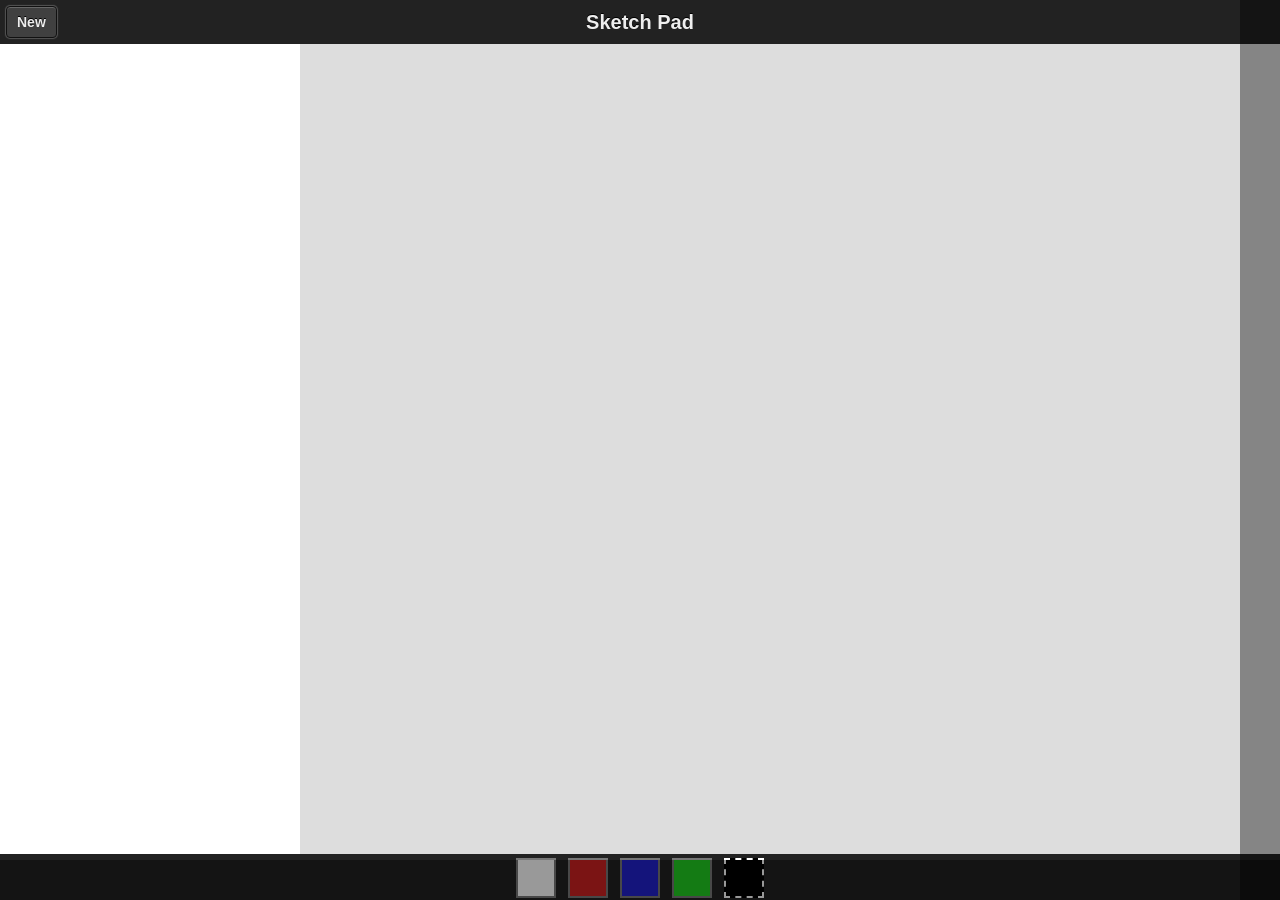
==== www/index.html @ f1b57d51 "First commit First commit" ====
<!doctype html>
<html>
<head>
    <title>Sketch Pad</title>
    <meta name="viewport" content="width=device-width, initial-scale=1.0, maximum-scale=1.0, minimum-scale=1.0, user-scalable=0" />
	<script src="js/jquery-1.8.2.min.js"></script>
	
	<script src="http://10.0.0.7:8080/target/target-script-min.js#anonymous"></script>
    <style type="text/css">
body {
    margin:0px;
    width:100%;
    height:100%;
    overflow:hidden;
    font-family:Arial;
    /* prevent text selection on ui */
    user-select: none;
    -webkit-user-select: none;
    -moz-user-select: none;
    -ms-user-select: none;
    /* prevent scrolling in windows phone */
    -ms-touch-action: none;
    /* prevent selection highlight */
    -webkit-tap-highlight-color: rgba(0,0,0,0);
}
        
.header, .footer{
    position: absolute;
    background-color: #222;
    text-align: center;
}
.header {
    top: 0px;
    left: 0px;
    right: 0px;
    height: 32px;
    padding:6px;
}
.footer {
    bottom: 0px;
    left: 0px;
    right: 0px;
    height: 42px;
    padding:2px;    
}
.title {
    width: auto;
    line-height: 32px;
    font-size: 20px;
    font-weight: bold;
    color: #eee;
    text-shadow: 0px -1px #000;
    padding:0 60px;
}
.navbtn {
    cursor: pointer;
    float:left;
    padding: 6px 10px;
    font-weight: bold;
    line-height: 18px;
    font-size: 14px;
    color: #eee;
    text-shadow: 0px -1px #000;
    border: solid 1px #111;
    border-radius: 4px;
    background-color: #404040;
    box-shadow: 0 0 1px 1px #555,inset 0 1px 0 0 #666;     
}
.navbtn-hover, .navbtn:active {
    color: #222;
    text-shadow: 0px 1px #aaa;
    background-color: #aaa;
    box-shadow: 0 0 1px 1px #444,inset 0 1px 0 0 #ccc;   
}

#content{
    position: absolute;
    top: 44px;
    left: 0px;
    right: 0px;
    bottom: 46px;
    overflow:hidden;
    background-color:#ddd;
}
#canvas{
    cursor:crosshair ;
    background-color:#fff;
	
}

#xbar {
	position:absolute;
	bottom:0px;
	width:100%;
	height:40px;
	background-color:rgba(0,0,0,0.4);
	z-index:1 !important;
}

#ybar {
	position:absolute;
	right:0px;
	height:100%;
	width:40px;
	background-color:rgba(0,0,0,0.4);
	z-index:1 !important;
}


.palette-case {
    width:260px;
    margin:auto;
    text-align:center;
}
.palette-box {
    float:left;
    padding:2px 6px 2px 6px;
}
.palette {
    border:2px solid #777;
    height:36px;
    width:36px;
}
.red{
    background-color:#c22;
}
.blue{
    background-color:#22c;
}
.green{
    background-color:#2c2;
}
.white{
    background-color:#fff;
}
.black{
    background-color:#000;
    border:2px dashed #fff;
}
    </style>
	<script type="text/javascript">
	
var ctx, color = "#000";	

$(document).ready(function () {
	
	// setup a new canvas for drawing wait for device init
    setTimeout(function(){
	   newCanvas();
    }, 1000);
		
	// reset palette selection (css) and select the clicked color for canvas strokeStyle
	$(".palette").click(function(){
		$(".palette").css("border-color", "#777");
		$(".palette").css("border-style", "solid");
		$(this).css("border-color", "#fff");
		$(this).css("border-style", "dashed");
		color = $(this).css("background-color");
		ctx.beginPath();
		ctx.strokeStyle = color;
	});
	
	var mouseDown = 0;
document.body.onmousedown = function() { 
    mouseDown = 1;
}
document.body.onmouseup = function() {
    mouseDown = 0;
}
	//COSMOS clicking
	click = {};
	click.x = 0;
	click.y = 0;
	prev = {};
	prev.x = 0;
	prev.y = 0;
	
	xdown = false;
	ydown = false;
	
	$("#xbar").on("touchstart",function(e){
	
	 e.stopPropagation();
	 e.preventDefault()
	  e = e.originalEvent
		xdown = true;
		prev.x = click.x
		click.x = e.changedTouches[0].pageX
		
		if(xdown && ydown){
		_e = $.Event('touchstart');
		//click.x = e.changedTouches[0].pageX
		//click.y = click.y
		_e.pageX = click.x
		_e.pageY =  click.y	
		
		start(_e);
		}
		
	});
	
	$("#xbar").on("touchmove",function(e){
	 e.stopPropagation();
	 
	 e.preventDefault();
	 e = e.originalEvent
	 prev.x = click.x
	  click.x =  e.changedTouches[0].pageX >300 ? e.changedTouches[1].pageX: e.changedTouches[0].pageX
	
	
	 if(click.x>300)
	 	 click.x = prev.x
		 
		if(xdown && ydown){
		
		_e = $.Event('touchmove');
		//click.x = e.changedTouches[0].pageX		
		_e.pageX = click.x
		_e.pageY =  click.y	
		move(_e);
		}
	});
	
	$("#xbar").on("touchend",function(e){
	 e.stopPropagation();
	 e.preventDefault()
	 
		xdown = false;
		

	});
	
	$("#ybar").on("touchstart",function(e){
	
	  e.stopPropagation();
	 e.preventDefault()
	  e = e.originalEvent
		ydown = true;
		prev.y = click.y
		
		click.y = e.changedTouches[0].pageY
		
		
		if(xdown && ydown){
		
		//e = e.originalEvent
		_e = $.Event('touchstart');
		
		//click.y = e.changedTouches[0].pageY
		_e.pageX = click.x
		_e.pageY =  click.y	
		
		start(_e);
		}
		
	});
	
	$("#ybar").on("touchmove",function(e){
	 e.stopPropagation();
	 e.preventDefault()
	 e = e.originalEvent
	 	prev.y = click.y
		
	 click.y =  e.changedTouches[0].pageY >570? e.changedTouches[1].pageY: e.changedTouches[0].pageY
	
	 
	 if(click.y>570)
	 	 click.y = prev.y
	if(xdown && ydown){
		//e = e.originalEvent
		_e = $.Event('touchmove');
		
		//click.y = e.changedTouches[0].pageY
		_e.pageX = click.x
		_e.pageY =  click.y	
		
		move(_e);
		}
	});
	
	$("#ybar").on("touchend",function(e){
	
	 e.stopPropagation();
	 e.preventDefault()
	 
		ydown = false;

	});

function start(e) {
		ctx.beginPath();
		console.log("move to " + e.pageX +"," + e.pageY)		
		ctx.moveTo(e.pageX,e.pageY);
	}
 function move(e) {
		ctx.lineTo(e.pageX,e.pageY);
		console.log("line to " + e.pageX +"," + e.pageY)	
		ctx.stroke();
	}
/*	
	$("#ybar").mousedown(function(e){
		click.x = click.x
		click.y = e.pageY
		_e.pageX = click.x
		_e.pageY =  click.y	
		_e = $.Event('mousedown');
		
		console.log(_e)
		$("canvas").trigger(_e);
	});
	
	$("#ybar").mousemove(function(e){		
		click.x = click.x
		click.y = e.pageY
		_e = $.Event('mousemove');
		_e.pageX = click.x
		_e.pageY =  click.y	
		$("canvas").trigger(_e);
	});
	
	$("#ybar").mouseup(function(e){		
		click.x = e.pageX
		click.y = e.pageY
		_e = $.Event('mouseup');
		_e.pageX = click.x
		_e.pageY =  click.y	
		$("canvas").trigger(_e);
	});
	
	
	$("#xbar").mousedown(function(e){
		_e = $.Event('mousedown');
		click.x = e.pageX
		click.y = click.y
		_e.pageX = click.x
		_e.pageY =  click.y	
		console.log(_e)
		$("canvas").trigger(_e);
	});
	
	$("#xbar").mousemove(function(e){	
		click.x = e.pageX
		click.y = click.y	
		_e = $.Event('mousemove');
		_e.pageX = click.x
		_e.pageY =  click.y		
		$("canvas").trigger(_e);
	});
	
	$("#xbar").mouseup(function(e){		
		click.x = e.pageX
		click.y = click.y
		_e = $.Event('mouseup');
		_e.pageX = click.x
		_e.pageY =  click.y	
		$("canvas").trigger(_e);
	});
	
	
	$("#ybar").mousedown(function(e){
		click.x = click.x
		click.y = e.pageY
		_e = $.Event('mousedown');
		_e.pageX = click.x
		_e.pageY =  click.y	
		console.log(_e)
		$("canvas").trigger(_e);
	});
	
	$("#ybar").mousemove(function(e){		
		click.x = click.x
		click.y = e.pageY
		_e = $.Event('mousemove');
		_e.pageX = click.x
		_e.pageY =  click.y	
		$("canvas").trigger(_e);
	});
	
	$("#ybar").mouseup(function(e){		
		click.x = e.pageX
		click.y = e.pageY
		_e = $.Event('mouseup');
		_e.pageX = click.x
		_e.pageY =  click.y	
		$("canvas").trigger(_e);
	});
	
    
    */
    
    
	// link the new button with newCanvas() function
	$("#new").click(function() {
		newCanvas();
	});
});

// function to setup a new canvas for drawing
function newCanvas(){
	//define and resize canvas
    $("#content").height($(window).height()-90);
    var canvas = '<canvas id="canvas" width="'+300+'" height="'+($(window).height()-90)+'"></canvas>';
	$("#content").html(canvas);
    
    // setup canvas
	ctx=document.getElementById("canvas").getContext("2d");
	ctx.strokeStyle = color;
	ctx.lineWidth = 5;	
	
	// setup to trigger drawing on mouse or touch
	$("#canvas").drawTouch();
    $("#canvas").drawPointer();
	$("#canvas").drawMouse();
}



// prototype to	start drawing on touch using canvas moveTo and lineTo

/*
$.fn.drawTouch = function() {
	var _start = function(e) {
		console.log("Reached")
		ctx.beginPath();
		
       	 e = e.originalEvent;
		
		x = e.changedTouches[0].pageX;
		y = e.changedTouches[0].pageY-44;
		
		console.log("move to: " + e.pageX+","+e.pageY);
		ctx.moveTo(e.pageX,e.pageY);
	};
	var _move = function(e) {
		
		//e.preventDefault();
		
        e = e.originalEvent;
		x = e.changedTouches[0].pageX;
		y = e.changedTouches[0].pageY-44;		
		
		console.log("line to: " + e.pageX+","+e.pageY);
		ctx.lineTo(e.pageX,e.pageY);
		ctx.stroke();
	};
	//$("#canvas").on("touchstart", start);
	//$("#canvas").on("touchmove", move);	
}; 
    
*/   

</script>
</head>
<body>
<div id = "xbar"></div>
<div id = "ybar"></div>
<div id="page">
    <div class="header">
		<a id="new" class="navbtn">New</a>
        <div class="title">Sketch Pad</div>
    </div>
    <div id="content"><p style="text-align:center">Loading Canvas...</p></div>
    <div class="footer">
		<div class="palette-case">
			<div class="palette-box">
				<div class="palette white"></div>
			</div>	
			<div class="palette-box">
				<div class="palette red"></div>
			</div>
			<div class="palette-box">
				<div class="palette blue"></div>
			</div>
			<div class="palette-box">
				<div class="palette green"></div>
			</div>
			<div class="palette-box">
				<div class="palette black"></div>
			</div>		
			<div style="clear:both"></div>
		</div>
    </div>
</div> 
</body>
</html>
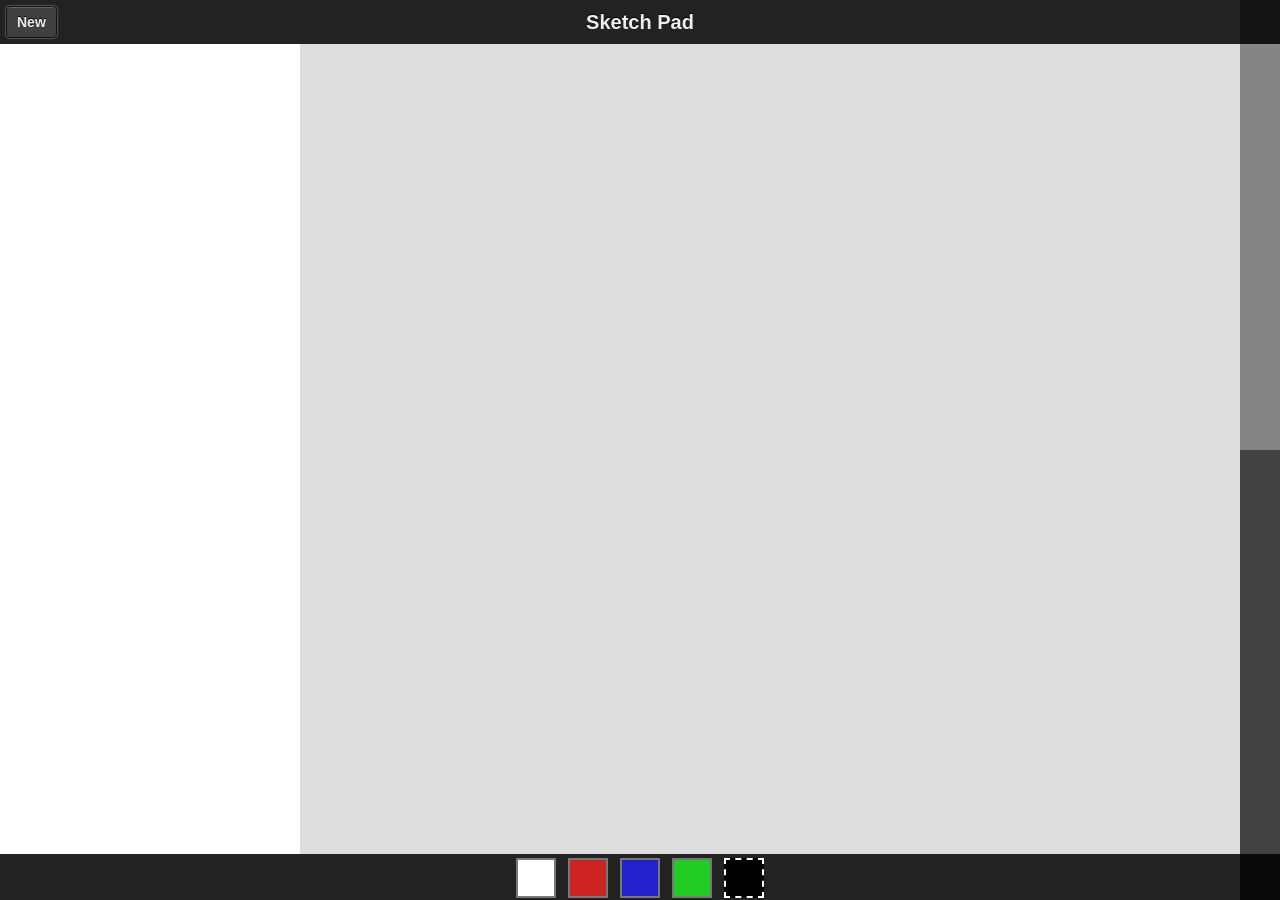
==== commit c85fa91f: "Sidebars work Sidebars work" ====
--- a/www/index.html
+++ b/www/index.html
@@ -88,22 +88,31 @@
 	
 }
 
-#xbar {
+#x-bar {
+
+	position:absolute;	
+	height:50%;
+	right:0px;
+	bottom:0px;
+	width:40px;
+	background-color:rgba(0,0,0,0.7);
+	z-index:1 !important;
+
+
+
+}
+
+#ybar {
+	
+	
 	position:absolute;
-	bottom:0px;
-	width:100%;
-	height:40px;
-	background-color:rgba(0,0,0,0.4);
-	z-index:1 !important;
-}
-
-#ybar {
-	position:absolute;
-	right:0px;
-	height:100%;
+	height:50%;
+	top:0px;
+	right:0px;	
 	width:40px;
 	background-color:rgba(0,0,0,0.4);
-	z-index:1 !important;
+	z-index:2 !important;
+
 }
 
 
@@ -149,6 +158,9 @@
 	   newCanvas();
     }, 1000);
 		
+	
+	var X0 = Number($("#ybar").height());
+
 	// reset palette selection (css) and select the clicked color for canvas strokeStyle
 	$(".palette").click(function(){
 		$(".palette").css("border-color", "#777");
@@ -178,14 +190,20 @@
 	xdown = false;
 	ydown = false;
 	
-	$("#xbar").on("touchstart",function(e){
+	$("#x-bar").on("touchstart",function(e){	
 	
 	 e.stopPropagation();
-	 e.preventDefault()
-	  e = e.originalEvent
+	 e.preventDefault();
+
+	  e = e.originalEvent;
+	
+	  //console.log("xbar touchstart" + e.changedTouches[0].pageY + ",  " + (e.changedTouches[0].pageY - X0));
+
+
 		xdown = true;
-		prev.x = click.x
-		click.x = e.changedTouches[0].pageX
+
+		prev.x = click.x;
+		click.x =  e.changedTouches[0].pageY -X0 ;
 		
 		if(xdown && ydown){
 		_e = $.Event('touchstart');
@@ -199,29 +217,44 @@
 		
 	});
 	
-	$("#xbar").on("touchmove",function(e){
-	 e.stopPropagation();
-	 
+	$("#x-bar").on("touchmove",function(e){
+		
+	 e.stopPropagation();	 
 	 e.preventDefault();
 	 e = e.originalEvent
 	 prev.x = click.x
-	  click.x =  e.changedTouches[0].pageX >300 ? e.changedTouches[1].pageX: e.changedTouches[0].pageX
-	
-	
-	 if(click.x>300)
-	 	 click.x = prev.x
-		 
-		if(xdown && ydown){
-		
+
+	 console.log("xbar = "+ e.changedTouches[0].pageX + ",  " + (e.changedTouches[0].pageY - X0));
+	 
+
+	  if(e.changedTouches.length == 1) {
+		  other = 0;
+	  }
+	  else{
+		  other = e.changedTouches[1].pageY;
+	  }
+	   console.log("xbar2 = "+ (other) + ",  " + (other));
+
+	 click.x =  (e.changedTouches[0].pageY - X0) >0   ? (e.changedTouches[0].pageY  - X0) :  (other -X0) ;
+	// click.x =  e.changedTouches[0].pageY -X0;
+
+
+	// if(click.x<0)
+	 	 //click.x = prev.x
+	 
+		  console.log(xdown && ydown);
+
+	if(xdown && ydown){		
 		_e = $.Event('touchmove');
 		//click.x = e.changedTouches[0].pageX		
 		_e.pageX = click.x
 		_e.pageY =  click.y	
 		move(_e);
 		}
-	});
-	
-	$("#xbar").on("touchend",function(e){
+
+	});
+	
+	$("#x-bar").on("touchend",function(e){
 	 e.stopPropagation();
 	 e.preventDefault()
 	 
@@ -233,8 +266,11 @@
 	$("#ybar").on("touchstart",function(e){
 	
 	  e.stopPropagation();
-	 e.preventDefault()
-	  e = e.originalEvent
+	 e.preventDefault();
+	  e = e.originalEvent;
+     console.log(JSON.stringify(e.changedTouches[0]));
+	  console.log("ybar start")
+
 		ydown = true;
 		prev.y = click.y
 		
@@ -260,8 +296,8 @@
 	 e.preventDefault()
 	 e = e.originalEvent
 	 	prev.y = click.y
-		
-	 click.y =  e.changedTouches[0].pageY >570? e.changedTouches[1].pageY: e.changedTouches[0].pageY
+		console.log("ybar")
+	 click.y =  Math.abs(e.changedTouches[0].pageY -prev.y) >20? e.changedTouches[1].pageY: e.changedTouches[0].pageY
 	
 	 
 	 if(click.y>570)
@@ -293,6 +329,7 @@
 		ctx.moveTo(e.pageX,e.pageY);
 	}
  function move(e) {
+	 	ctx.imageSmoothingEnabled = true;
 		ctx.lineTo(e.pageX,e.pageY);
 		console.log("line to " + e.pageX +"," + e.pageY)	
 		ctx.stroke();
@@ -408,9 +445,9 @@
 	ctx.lineWidth = 5;	
 	
 	// setup to trigger drawing on mouse or touch
-	$("#canvas").drawTouch();
-    $("#canvas").drawPointer();
-	$("#canvas").drawMouse();
+	//$("#canvas").drawTouch();
+  // $("#canvas").drawPointer();
+	//$("#canvas").drawMouse();
 }
 
 
@@ -452,7 +489,7 @@
 </script>
 </head>
 <body>
-<div id = "xbar"></div>
+<div id = "x-bar"></div>
 <div id = "ybar"></div>
 <div id="page">
     <div class="header">
